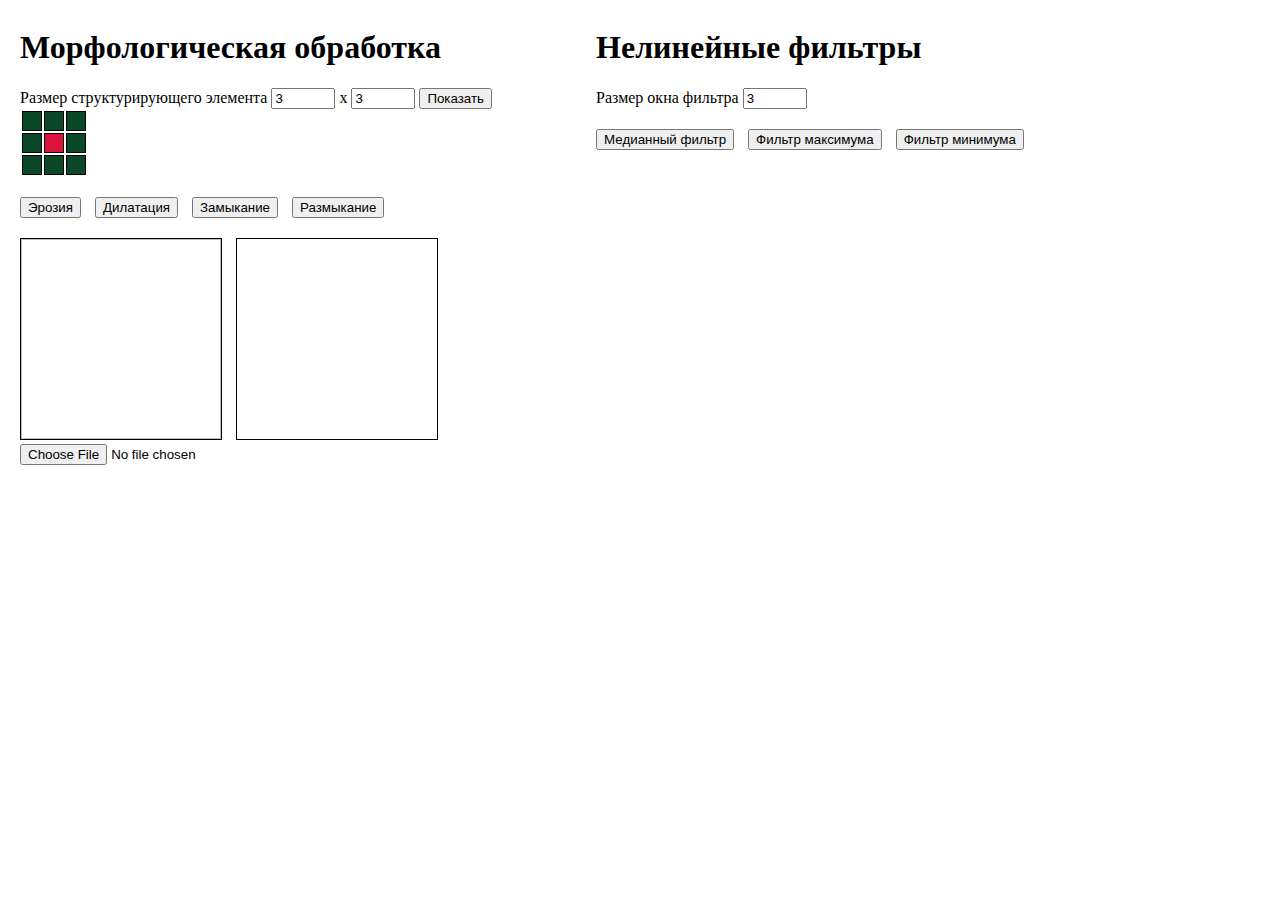
==== src/index.html @ 659bd3a3 "Add lab3" ====
<!DOCTYPE html>

<head>
    <meta charset="UTF-8">
    <title>Document</title>
    <link rel="stylesheet" href="styles.css">
</head>

<body>
    <div class="margin-bottom-area">
        <div class="filters-area">
            <h1>Морфологическая обработка</h1>
            <div>
                <label for="widthInput">Размер структурирующего элемента</label>
                <input id="widthInput" type="number" min="1" max="255" value="3" />
                <span>x</span>
                <input id="heightInput" type="number" min="1" max="255" value="3" />
                <button id="showTableBtn">Показать</button>
                <span id="tableSizeError" class="error-message"></span>
            </div>
            <table id="maskTable" class="margin-bottom-area"></table>
            <div>
                <button id="erosionBtn">Эрозия</button>
                <button id="dilationBtn" class="button-in-line">Дилатация</button>
                <button id="closingBtn" class="button-in-line">Замыкание</button>
                <button id="openingBtn" class="button-in-line">Размыкание</button>
            </div>
        </div>

        <div class="filters-area filters-area-margin">
            <h1>Нелинейные фильтры</h1>

            <div class="margin-bottom-area">
                <label for="nonlinearSizeInput">Размер окна фильтра</label>
                <input id="nonlinearSizeInput" type="number" min="3" max="255" step="2" value="3" />
                <span id="nonlinearSizeError" class="error-message"></span>
            </div>

            <div class="margin-bottom-area">
                <button id="medianBtn">Медианный фильтр</button>
                <button id="maximumBtn" class="button-in-line">Фильтр максимума</button>
                <button id="minimumBtn" class="button-in-line">Фильтр минимума</button>
            </div>
        </div>
    </div>

    <div class="images-area">
        <img id="inputImg" class="image-area-sized" />
        <canvas id="canvasOutput" class="image-area-sized"></canvas>
        <input id="fileInput" type="file" accept="image/jpeg, image/png, image/bmp"></input>
    </div>

    <script src="opencv.js"></script>
    <script src="app.js"></script>
</body>

</html>
---- src/styles.css ----
body{
    margin-left: 20px;
}
.image-area-sized {
    width: 200px;
    height: 200px;
    border: black solid 1px;
    display: "inline-block";
    margin-right: 10px;
}

.image-area {
    max-width: 40%;
    max-height: 40%;
    border: black solid 1px;
    display: "inline-block";
    margin-right: 10px;
}

input[type="file"]  {
    display: block ;
}

th {
    width: 16px;
    height: 16px;
    border: black solid 1px;
    background-color: rgb(10, 72, 39);
}

.margin-bottom-area{
    margin-bottom: 20px;
}

.button-in-line{
    margin-left: 10px;
}

.error-message{
    color: crimson;
    visibility: collapse;
}

.filters-area{
    display: inline-block;
    vertical-align: top;
    
}

.filters-area-margin{
    margin-left: 100px;
}
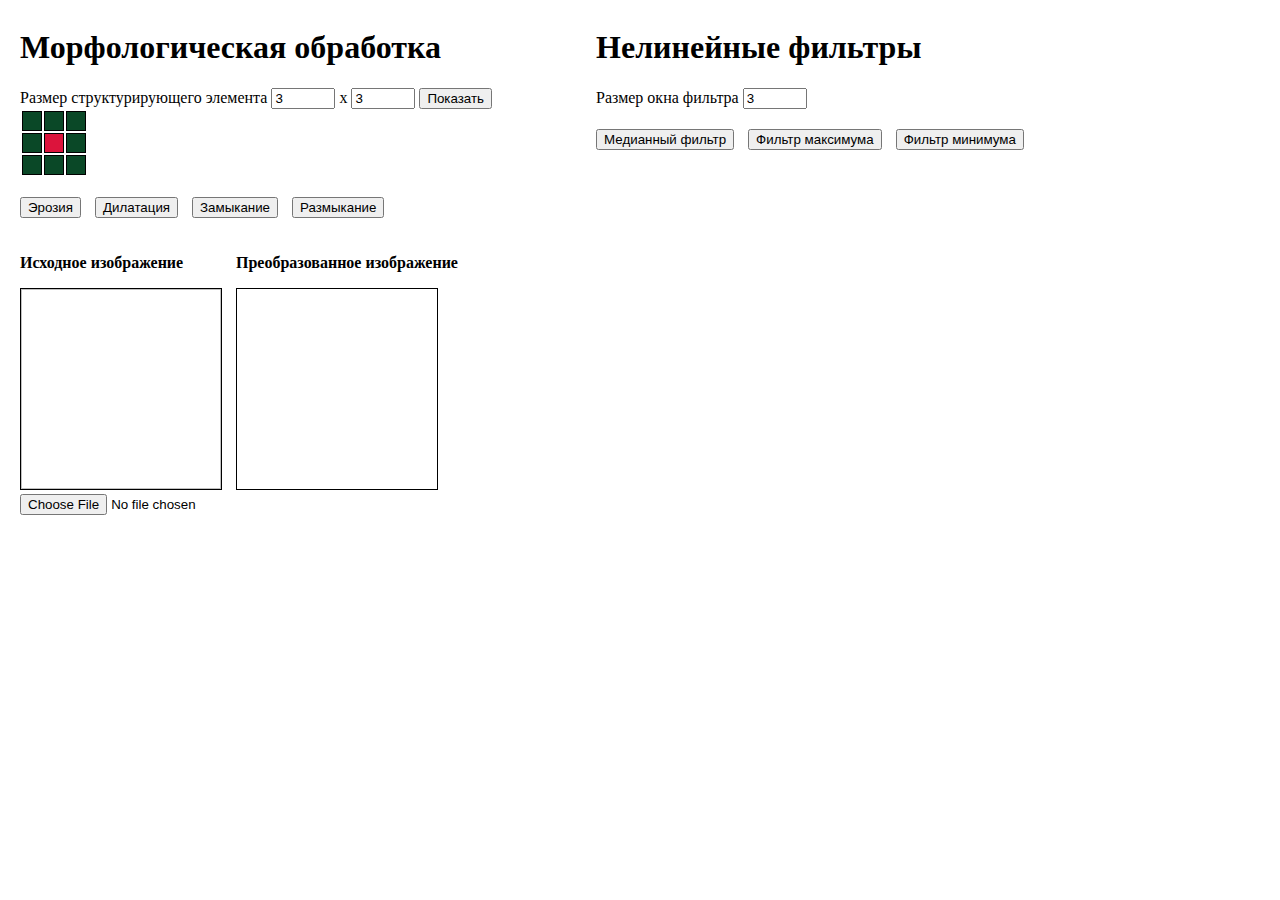
==== commit fdb986e5: "Add titles for images" ====
--- a/src/index.html
+++ b/src/index.html
@@ -45,8 +45,14 @@
     </div>
 
     <div class="images-area">
-        <img id="inputImg" class="image-area-sized" />
-        <canvas id="canvasOutput" class="image-area-sized"></canvas>
+        <div class="image-title-block">
+            <p><b>Исходное изображение</b></p>
+            <img id="inputImg" class="image-area-sized" />
+        </div>
+        <div class="image-title-block">
+            <p><b>Преобразованное изображение</b></p>
+            <canvas id="canvasOutput" class="image-area-sized"></canvas>
+        </div>
         <input id="fileInput" type="file" accept="image/jpeg, image/png, image/bmp"></input>
     </div>
 
--- a/src/styles.css
+++ b/src/styles.css
@@ -10,8 +10,8 @@
 }
 
 .image-area {
-    max-width: 40%;
-    max-height: 40%;
+    max-width: 40vw;
+    max-height: 40vh;
     border: black solid 1px;
     display: "inline-block";
     margin-right: 10px;
@@ -51,5 +51,8 @@
     margin-left: 100px;
 }
 
+.image-title-block{
+    display: inline-block;
+}
 
 
